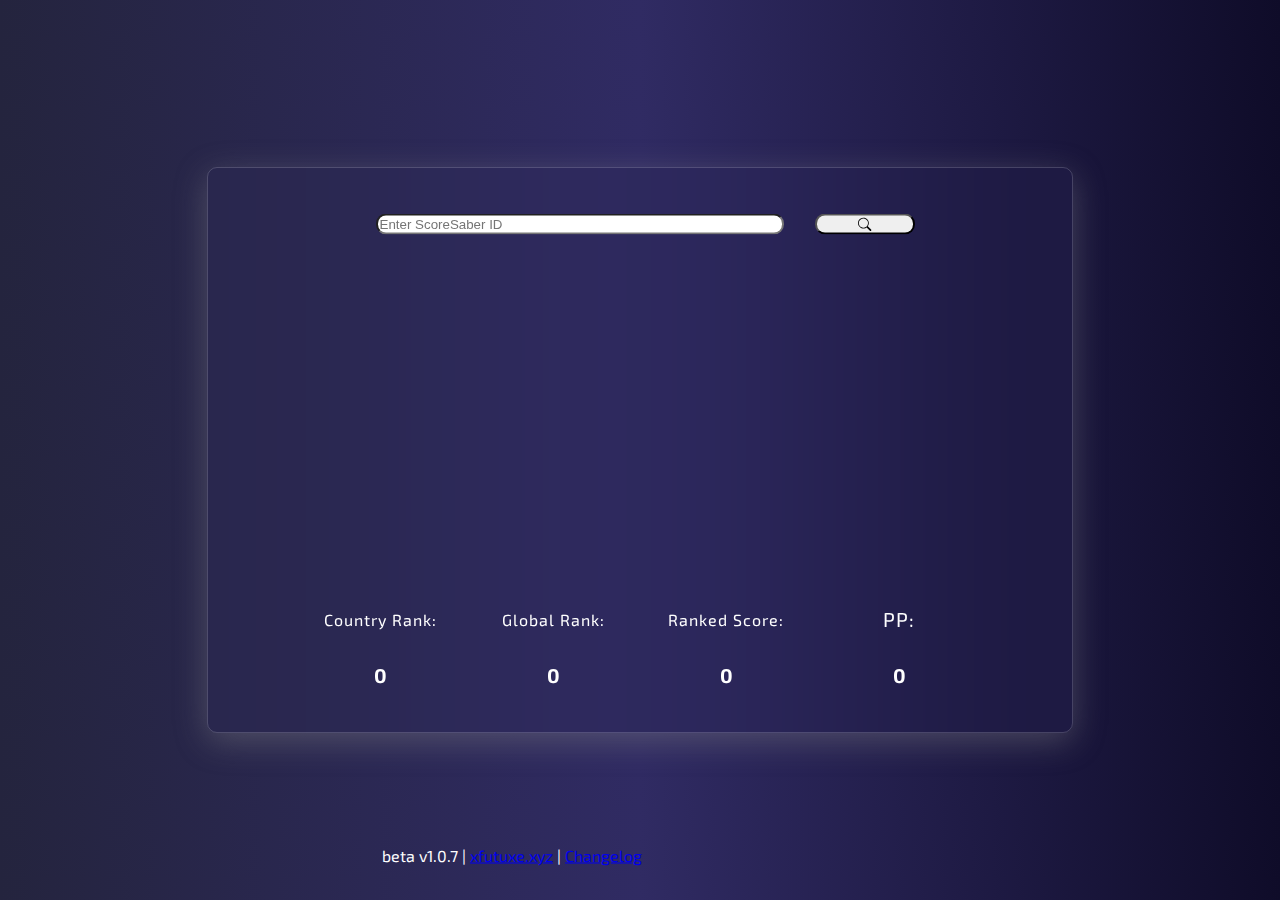
==== index.html @ 0fb4096e "small text change" ====
<!DOCTYPE html>
<html lang="en">

<head>
    <meta charset="UTF-8">
    <meta http-equiv="X-UA-Compatible" content="IE=edge">
    <meta name="viewport" content="width=device-width, initial-scale=1.0">
    <link href="https://cdn.jsdelivr.net/npm/bootstrap@5.1.0/dist/css/bootstrap.min.css" rel="stylesheet"
        integrity="sha384-KyZXEAg3QhqLMpG8r+8fhAXLRk2vvoC2f3B09zVXn8CA5QIVfZOJ3BCsw2P0p/We" crossorigin="anonymous">
    <script src="https://cdnjs.cloudflare.com/ajax/libs/jquery/3.6.0/jquery.min.js"
        integrity="sha512-894YE6QWD5I59HgZOGReFYm4dnWc1Qt5NtvYSaNcOP+u1T9qYdvdihz0PPSiiqn/+/3e7Jo4EaG7TubfWGUrMQ=="
        crossorigin="anonymous" referrerpolicy="no-referrer"></script>
    <script src="js/script.js"></script>
    <link rel="stylesheet" href="css/odometer-theme-default.css" />
    <link rel="stylesheet" href="css/main.css" />
    <script type="text/javascript" src="js/odometer.min.js"></script>
    <link rel="stylesheet" href="https://cdn.jsdelivr.net/npm/bootstrap-icons@1.8.3/font/bootstrap-icons.css">
    <title>Rank Viewer for Scoresaber</title>
</head>

<body>
    <img>


    <div class="card2">

        <div id="nameCon">
            <b><a id="profileLink">
                    <p id="name"></p>
                </a></b>
        </div>

        <img id="profilePicture" src="images/placeholder.png">

        <div id="globalRankCon">
            <b>
                <p id="globalRank" class="odometer"></p>
            </b>
            <p id="globalRankText">Global Rank:</p>
        </div>




        <div id="countryRankCon">
            <p id="countryRankText">Country Rank:</p>
            <b>
                <p id="countryRank" class="odometer"></p>
            </b>
        </div>


        <div id="playerPPCon">
            <b>
                <p id="playerPP" class="odometer"></p>
            </b>
            <p id="playerPPText">PP:</p>
        </div>


        <div id="playerTotalScoreCon">
            <b>
                <p id="playerTotalRankedScore" class="odometer"></p>
            </b>
            <p id="playerTotalScoreText">Ranked Score:</p>
        </div>


        <input class="form-control" id="scoreSaberID" type="text" name="ScoreSaber ID" placeholder="Enter ScoreSaber ID"
            required>
        <button class="btn btn-primary" id="submit" type="submit" onclick="scoreSaber()">
            <i class="bi bi-search"></i>
        </button>
    </div>


    <div class="footer">

        <b>
            <p id="playerCount"></p>
        </b>

        <p id="footerNote">beta v1.0.7 | <a href="https://www.xfutuxe.xyz">xfutuxe.xyz</a> | <a href="changelog.txt">Changelog</a></p>
    </div>

 

    

</body>

</html>
---- css/odometer-theme-default.css ----
.odometer.odometer-auto-theme, .odometer.odometer-theme-default {
  display: inline-block;
  vertical-align: middle;
  *vertical-align: auto;
  *zoom: 1;
  *display: inline;
  position: relative;
}
.odometer.odometer-auto-theme .odometer-digit, .odometer.odometer-theme-default .odometer-digit {
  display: inline-block;
  vertical-align: middle;
  *vertical-align: auto;
  *zoom: 1;
  *display: inline;
  position: relative;
}
.odometer.odometer-auto-theme .odometer-digit .odometer-digit-spacer, .odometer.odometer-theme-default .odometer-digit .odometer-digit-spacer {
  display: inline-block;
  vertical-align: middle;
  *vertical-align: auto;
  *zoom: 1;
  *display: inline;
  visibility: hidden;
}
.odometer.odometer-auto-theme .odometer-digit .odometer-digit-inner, .odometer.odometer-theme-default .odometer-digit .odometer-digit-inner {
  text-align: left;
  display: block;
  position: absolute;
  top: 0;
  left: 0;
  right: 0;
  bottom: 0;
  overflow: hidden;
}
.odometer.odometer-auto-theme .odometer-digit .odometer-ribbon, .odometer.odometer-theme-default .odometer-digit .odometer-ribbon {
  display: block;
}
.odometer.odometer-auto-theme .odometer-digit .odometer-ribbon-inner, .odometer.odometer-theme-default .odometer-digit .odometer-ribbon-inner {
  display: block;
  -webkit-backface-visibility: hidden;
}
.odometer.odometer-auto-theme .odometer-digit .odometer-value, .odometer.odometer-theme-default .odometer-digit .odometer-value {
  display: block;
  -webkit-transform: translateZ(0);
}
.odometer.odometer-auto-theme .odometer-digit .odometer-value.odometer-last-value, .odometer.odometer-theme-default .odometer-digit .odometer-value.odometer-last-value {
  position: absolute;
}
.odometer.odometer-auto-theme.odometer-animating-up .odometer-ribbon-inner, .odometer.odometer-theme-default.odometer-animating-up .odometer-ribbon-inner {
  -webkit-transition: -webkit-transform 2s;
  -moz-transition: -moz-transform 2s;
  -ms-transition: -ms-transform 2s;
  -o-transition: -o-transform 2s;
  transition: transform 2s;
}
.odometer.odometer-auto-theme.odometer-animating-up.odometer-animating .odometer-ribbon-inner, .odometer.odometer-theme-default.odometer-animating-up.odometer-animating .odometer-ribbon-inner {
  -webkit-transform: translateY(-100%);
  -moz-transform: translateY(-100%);
  -ms-transform: translateY(-100%);
  -o-transform: translateY(-100%);
  transform: translateY(-100%);
}
.odometer.odometer-auto-theme.odometer-animating-down .odometer-ribbon-inner, .odometer.odometer-theme-default.odometer-animating-down .odometer-ribbon-inner {
  -webkit-transform: translateY(-100%);
  -moz-transform: translateY(-100%);
  -ms-transform: translateY(-100%);
  -o-transform: translateY(-100%);
  transform: translateY(-100%);
}
.odometer.odometer-auto-theme.odometer-animating-down.odometer-animating .odometer-ribbon-inner, .odometer.odometer-theme-default.odometer-animating-down.odometer-animating .odometer-ribbon-inner {
  -webkit-transition: -webkit-transform 2s;
  -moz-transition: -moz-transform 2s;
  -ms-transition: -ms-transform 2s;
  -o-transition: -o-transform 2s;
  transition: transform 2s;
  -webkit-transform: translateY(0);
  -moz-transform: translateY(0);
  -ms-transform: translateY(0);
  -o-transform: translateY(0);
  transform: translateY(0);
}

.odometer.odometer-auto-theme, .odometer.odometer-theme-default {
  font-family: "Helvetica Neue", sans-serif;
  line-height: 1.1em;
}
.odometer.odometer-auto-theme .odometer-value, .odometer.odometer-theme-default .odometer-value {
  text-align: center;
}
---- css/main.css ----
@import url('https://fonts.googleapis.com/css2?family=Exo+2:wght@300&display=swap');

body {
    font-family: 'Exo 2', sans-serif;
    background: #0f0c29;
    /* fallback for old browsers */
    background: -webkit-linear-gradient(to right, #24243e, #302b63, #0f0c29);
    /* Chrome 10-25, Safari 5.1-6 */
    background: linear-gradient(to right, #24243e, #302b63, #0f0c29);
    /* W3C, IE 10+/ Edge, Firefox 16+, Chrome 26+, Opera 12+, Safari 7+ */
    color: white;
}

.odometer {
    font-family: 'Exo 2', sans-serif !important;
}

#scoreSaberID {
    margin: 0;
    position: absolute;
    top: 10%;
    left: 43%;
    transform: translate(-50%, -50%);
    width: 400px;
    opacity: 1;
    border-radius: 10px;
    transition: 0.3s;
}

#scoreSaberID:hover {
    width: 410px;
}

#submit {
    margin: 0;
    position: absolute;
    top: 10%;
    left: 76%;
    transform: translate(-50%, -50%);
    width: 100px;
    opacity: 1;
    border-radius: 10px;
    transition: 0.3s;
}

#submit:hover {
    width: 105px;
}

#playerPP {
    margin: 0;
    position: absolute;
    top: 90% !important;
    left: 80% !important;
    transform: translate(-50%, -50%);
    font-size: 20px;
    letter-spacing: 1px;
}

#playerPPText {
    margin: 0;
    position: absolute;
    top: 80%;
    left: 80%;
    transform: translate(-50%, -50%);
    font-size: 20px;
    letter-spacing: 1px;
}

#playerTotalRankedScore {
    margin: 0;
    position: absolute;
    top: 90% !important;
    left: 60% !important;
    transform: translate(-50%, -50%);
    font-size: 20px;
    letter-spacing: 1px;
}

#playerTotalScoreText {
    margin: 0;
    position: absolute;
    top: 80%;
    left: 60%;
    transform: translate(-50%, -50%);
    letter-spacing: 1px;
}

#globalRank {
    margin: 0;
    position: absolute;
    top: 90% !important;
    left: 40% !important;
    transform: translate(-50%, -50%);
    font-size: 20px;
    letter-spacing: 1px;
}

#globalRankText {
    margin: 0;
    position: absolute;
    top: 80%;
    left: 40%;
    transform: translate(-50%, -50%);
    letter-spacing: 1px;
}

#countryRankText {
    margin: 0;
    position: absolute;
    top: 80%;
    left: 20%;
    transform: translate(-50%, -50%);
    letter-spacing: 1px;
}

#countryRank {
    margin: 0;
    position: absolute;
    top: 90% !important;
    left: 20% !important;
    transform: translate(-50%, -50%);
    font-size: 20px;
    letter-spacing: 1px;
}

.card2 {
    text-align: center;
    background: #000000d0;
    padding: 2em;
    border-radius: 30px;
    width: 100%;
    height: 500px;
    max-width: 800px;
    margin: 1em;
    background: rgba(255, 255, 255, 0);
    box-shadow: 0 8px 32px 0 rgba(136, 136, 136, 0.404);
    backdrop-filter: blur(100px);
    -webkit-backdrop-filter: blur(1px);
    border-radius: 10px;
    border: 1px solid rgba(255, 255, 255, 0.18);
    margin: 0;
    position: absolute;
    top: 50%;
    left: 50%;
    transform: translate(-50%, -50%);
}


#profilePicture {
    border-radius: 100px;
    margin: 0;
    position: absolute;
    top: 50%;
    left: 20%;
    transform: translate(-50%, -50%);
    height: 150px;
    width: 150px;
}

#name {
    font-size: 35px;
    margin: 0;
    position: absolute;
    top: 50%;
    left: 55%;
    transform: translate(-50%, -50%);
    letter-spacing: 2px;
    transition: 0.3s;
    white-space: nowrap;
}

#name:hover {
    font-size: 38px;
}

#profileLink {
    text-decoration: none;
    color: white;
}

#footerNote {
    margin: 0;
    position: absolute;
    top: 95%;
    left: 40%;
    transform: translate(-50%, -50%);
}

#playerCount {
    margin: 0;
    position: absolute;
    top: 95%;
    left: 65%;
    transform: translate(-50%, -50%);
}


@media only screen and (max-width : 800px) {
    .card2 {
        text-align: center;
        background: #000000d0;
        padding: 2em;
        border-radius: 30px;
        width: 100%;
        height: 500px;
        max-width: 300px;
        margin: 1em;
        background: rgba(255, 255, 255, 0);
        box-shadow: 0 8px 32px 0 rgba(136, 136, 136, 0.404);
        backdrop-filter: blur(100px);
        -webkit-backdrop-filter: blur(1px);
        border-radius: 10px;
        border: 1px solid rgba(255, 255, 255, 0.18);
        margin: 0;
        position: absolute;
        top: 50%;
        left: 50%;
        transform: translate(-50%, -50%);
    }

    #scoreSaberID {
        margin: 0;
        position: absolute;
        top: 10%;
        left: 50%;
        transform: translate(-50%, -50%);
        width: 230px;
        opacity: 1;
        border-radius: 10px;
    }

    #submit {
        margin: 0;
        position: absolute;
        top: 23%;
        left: 50%;
        transform: translate(-50%, -50%);
        width: 75px;
        opacity: 1;
        border-radius: 10px;
    }

    #profilePicture {
        border-radius: 100px;
        margin: 0;
        position: absolute;
        top: 40%;
        left: 50%;
        transform: translate(-50%, -50%);
        height: 85px;
        width: 85px;
    }

    #name {
        font-size: 20px;
        margin: 0;
        position: absolute;
        top: 60%;
        left: 50%;
        transform: translate(-50%, -50%);
        white-space: nowrap;
        letter-spacing: 2px;

    }

    #countryRankText {
        margin: 0;
        position: absolute;
        top: 69%;
        left: 32%;
        transform: translate(-50%, -50%);
        font-size: 16px;
        letter-spacing: 1px;
    }

    #countryRank {
        margin: 0;
        position: absolute;
        top: 76% !important;
        left: 32% !important;
        transform: translate(-50%, -50%);
        font-size: 16px;
        letter-spacing: 1px;
    }

    #globalRank {
        margin: 0;
        position: absolute;
        top: 76% !important;
        left: 73% !important;
        transform: translate(-50%, -50%);
        font-size: 16px;
        letter-spacing: 1px;
    }

    #globalRankText {
        margin: 0;
        position: absolute;
        top: 69%;
        left: 73%;
        transform: translate(-50%, -50%);
        font-size: 16px;
        letter-spacing: 1px;
        white-space: nowrap;
    }

    #playerTotalRankedScore {
        margin: 0;
        position: absolute;
        top: 93% !important;
        left: 32% !important;
        transform: translate(-50%, -50%);
        font-size: 15px;
        letter-spacing: 1px;
    }

    #playerTotalScoreText {
        margin: 0;
        position: absolute;
        top: 86%;
        left: 32%;
        transform: translate(-50%, -50%);
        font-size: 16px;
        letter-spacing: 1px;
    }

    #playerPP {
        margin: 0;
        position: absolute;
        top: 93% !important;
        left: 73% !important;
        transform: translate(-50%, -50%);
        font-size: 16px;
        letter-spacing: 1px;
    }

    #playerPPText {
        margin: 0;
        position: absolute;
        top: 86%;
        left: 73%;
        transform: translate(-50%, -50%);
        font-size: 16px;
        letter-spacing: 1px;
    }

    #playerCount {
        margin: 0;
        position: absolute;
        top: 5%;
        left: 50%;
        transform: translate(-50%, -50%);
        font-size: 13px;
    }

    #footerNote {
        margin: 0;
        position: absolute;
        top: 95%;
        left: 50%;
        transform: translate(-50%, -50%);
        font-size: 13px;
        overflow: hidden;
        white-space: nowrap;
    }
}

@media only screen {
    and {
        max-height: 800px;
    }

}

@media only screen and (max-height: 800px) {


}
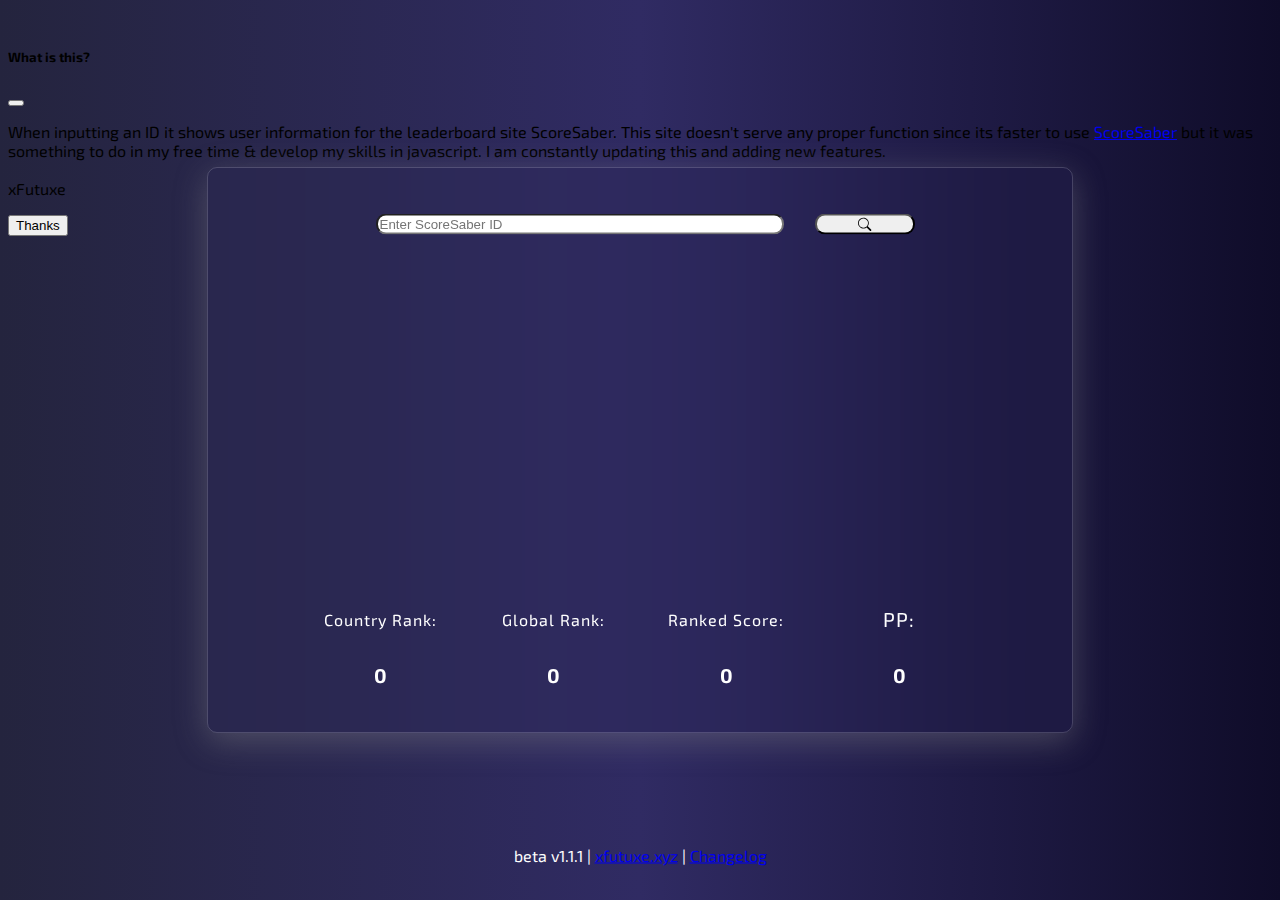
==== commit 8d4794eb: "check changelog.txt for changes" ====
--- a/index.html
+++ b/index.html
@@ -10,6 +10,7 @@
     <script src="https://cdnjs.cloudflare.com/ajax/libs/jquery/3.6.0/jquery.min.js"
         integrity="sha512-894YE6QWD5I59HgZOGReFYm4dnWc1Qt5NtvYSaNcOP+u1T9qYdvdihz0PPSiiqn/+/3e7Jo4EaG7TubfWGUrMQ=="
         crossorigin="anonymous" referrerpolicy="no-referrer"></script>
+        <script src="https://cdn.jsdelivr.net/npm/bootstrap@5.2.1/dist/js/bootstrap.bundle.min.js" integrity="sha384-u1OknCvxWvY5kfmNBILK2hRnQC3Pr17a+RTT6rIHI7NnikvbZlHgTPOOmMi466C8" crossorigin="anonymous"></script>
     <script src="js/script.js"></script>
     <link rel="stylesheet" href="css/odometer-theme-default.css" />
     <link rel="stylesheet" href="css/main.css" />
@@ -65,6 +66,22 @@
             <p id="playerTotalScoreText">Ranked Score:</p>
         </div>
 
+        <div class="badgeContainer">
+
+            <div class="badge1">
+                <img id="image1" src="images/placeholder.png">
+            </div>
+            <div class="badge2">
+                <img id="image2" src="images/placeholder.png">
+            </div>
+            <div class="badge3">
+                <img id="image3" src="images/placeholder.png">
+            </div>
+            <div class="badge4">
+                <img id="image4" src="images/placeholder.png">
+            </div>
+
+        </div>
 
         <input class="form-control" id="scoreSaberID" type="text" name="ScoreSaber ID" placeholder="Enter ScoreSaber ID"
             required>
@@ -72,7 +89,10 @@
             <i class="bi bi-search"></i>
         </button>
     </div>
-
+    
+    <div id="alertError" class="alert alert-danger" role="alert" style="visibility: hidden;">
+        You need to enter a ScoreSaber ID: https://scoresaber/u/{id}
+      </div>
 
     <div class="footer">
 
@@ -80,13 +100,42 @@
             <p id="playerCount"></p>
         </b>
 
-        <p id="footerNote">beta v1.0.7 | <a href="https://www.xfutuxe.xyz">xfutuxe.xyz</a> | <a href="changelog.txt">Changelog</a></p>
+        <p id="footerNote">beta v1.1.1 | <a href="https://www.xfutuxe.xyz">xfutuxe.xyz</a> | <a href="changelog.txt">Changelog</a></p>
     </div>
 
- 
 
-    
+
+    <div class="modal" tabindex="-1">
+        <div class="modal-dialog">
+          <div class="modal-content">
+            <div class="modal-header">
+              <h5 class="modal-title">What is this?</h5>
+              <button type="button" class="btn-close" data-bs-dismiss="modal" aria-label="Close"></button>
+            </div>
+            <div class="modal-body">
+              <p>When inputting an ID it shows user information for the leaderboard site ScoreSaber. This site doesn't serve any proper function since its faster to use <a href="https://www.scoresaber.com">ScoreSaber</a> but it was something to do in my free time & develop my skills in javascript. I am constantly updating this and adding new features.
+            <br>
+            <br>
+                xFutuxe</p>
+            </div>
+            <div class="modal-footer">
+              <button type="button" class="btn btn-secondary" data-bs-dismiss="modal">Thanks</button>
+            </div>
+          </div>
+        </div>
+      </div>  
+  
+  
 
 </body>
+<script>
+        window.onload = function () {
+        OpenBootstrapPopup();
+    };
+    function OpenBootstrapPopup() {
+        $(".modal").modal('show');
+    }
+
+</script>
 
 </html>--- a/css/main.css
+++ b/css/main.css
@@ -183,18 +183,59 @@
     margin: 0;
     position: absolute;
     top: 95%;
-    left: 40%;
+    left: 50%;
     transform: translate(-50%, -50%);
 }
 
 #playerCount {
     margin: 0;
     position: absolute;
-    top: 95%;
+    top: 90%;
+    left: 50%;
+    transform: translate(-50%, -50%);
+}
+.badge1 {
+    margin: 0;
+    position: absolute;
+    top: 65%;
+    left: 35%;
+    transform: translate(-50%, -50%);
+}
+.badge2 {
+    margin: 0;
+    position: absolute;
+    top: 65%;
+    left: 50%;
+    transform: translate(-50%, -50%);
+}
+.badge3 {
+    margin: 0;
+    position: absolute;
+    top: 65%;
     left: 65%;
     transform: translate(-50%, -50%);
 }
-
+.badge4 {
+    margin: 0;
+    position: absolute;
+    top: 65%;
+    left: 80%;
+    transform: translate(-50%, -50%);
+}
+
+.alert-danger {
+    width: 400px;
+    font-size: 13px;
+    margin: 0;
+    position: absolute;
+    top: 7%;
+    left: 50%;
+    transform: translate(-50%, -50%);
+}
+
+.modal-dialog {
+    color: black;
+}
 
 @media only screen and (max-width : 800px) {
     .card2 {
@@ -229,6 +270,10 @@
         opacity: 1;
         border-radius: 10px;
     }
+    #scoreSaberID:hover {
+        width: 240px;
+    }
+    
 
     #submit {
         margin: 0;
@@ -263,6 +308,9 @@
         letter-spacing: 2px;
 
     }
+    #name:hover {
+        font-size: 25px;
+    }
 
     #countryRankText {
         margin: 0;
@@ -348,7 +396,7 @@
     #playerCount {
         margin: 0;
         position: absolute;
-        top: 5%;
+        top: 90%;
         left: 50%;
         transform: translate(-50%, -50%);
         font-size: 13px;
@@ -364,6 +412,9 @@
         overflow: hidden;
         white-space: nowrap;
     }
+    .badgeContainer {
+        visibility: hidden;
+    }
 }
 
 @media only screen {
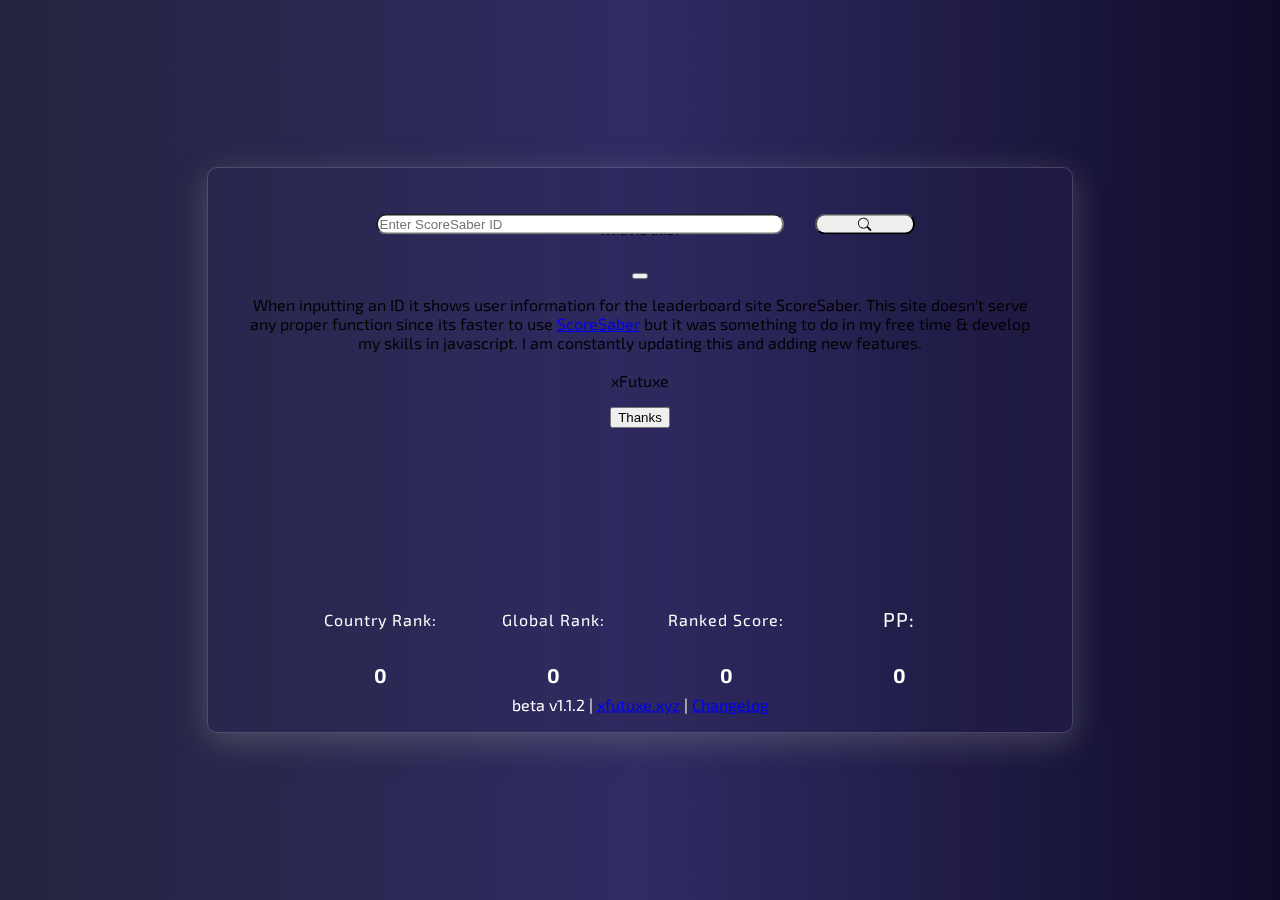
==== commit 6e5ffe50: "HTML Changes" ====
--- a/index.html
+++ b/index.html
@@ -81,14 +81,18 @@
                 <img id="image4" src="images/placeholder.png">
             </div>
 
-        </div>
+        
+            <form data-netlify="true">
 
-        <input class="form-control" id="scoreSaberID" type="text" name="ScoreSaber ID" placeholder="Enter ScoreSaber ID"
-            required>
-        <button class="btn btn-primary" id="submit" type="submit" onclick="scoreSaber()">
-            <i class="bi bi-search"></i>
-        </button>
-    </div>
+                <input class="form-control" id="scoreSaberID" type="text" name="ScoreSaber ID" placeholder="Enter ScoreSaber ID"
+                required>
+            <button class="btn btn-primary" id="submit" type="submit" onclick="scoreSaber()">
+                <i class="bi bi-search"></i>
+            </button>
+
+            </form>
+
+
     
     <div id="alertError" class="alert alert-danger" role="alert" style="visibility: hidden;">
         You need to enter a ScoreSaber ID: https://scoresaber/u/{id}
@@ -100,7 +104,7 @@
             <p id="playerCount"></p>
         </b>
 
-        <p id="footerNote">beta v1.1.1 | <a href="https://www.xfutuxe.xyz">xfutuxe.xyz</a> | <a href="changelog.txt">Changelog</a></p>
+        <p id="footerNote">beta v1.1.2 | <a href="https://www.xfutuxe.xyz">xfutuxe.xyz</a> | <a href="changelog.txt">Changelog</a></p>
     </div>
 
 
--- a/css/main.css
+++ b/css/main.css
@@ -400,6 +400,8 @@
         left: 50%;
         transform: translate(-50%, -50%);
         font-size: 13px;
+        white-space: nowrap;
+        overflow: hidden;
     }
 
     #footerNote {
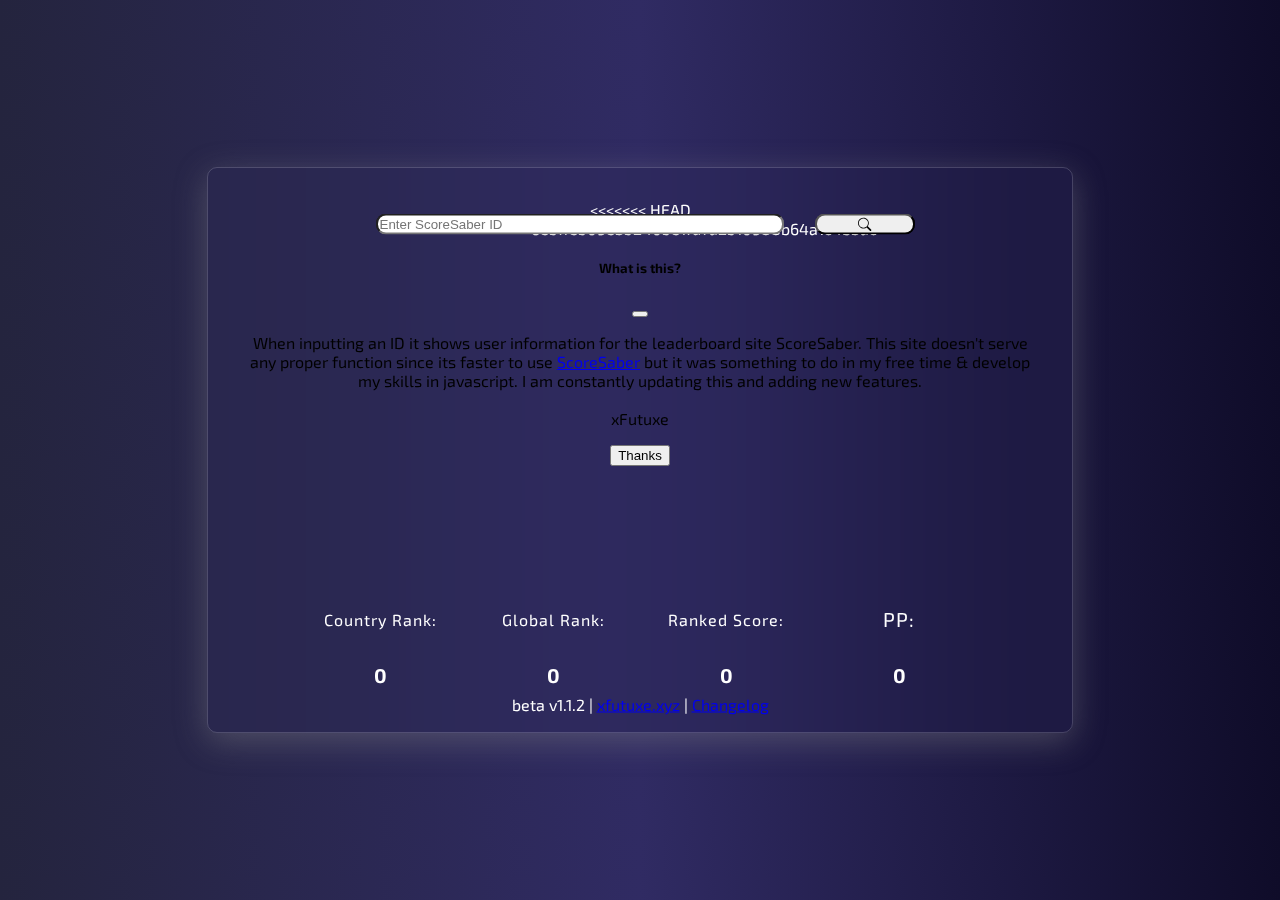
==== commit 77774520: "Add files via upload" ====
--- a/index.html
+++ b/index.html
@@ -93,6 +93,20 @@
             </form>
 
 
+<<<<<<< HEAD
+        <form>
+
+            <input class="form-control" id="scoreSaberID" type="text" name="ScoreSaber ID" placeholder="Enter ScoreSaber ID"
+            required>
+        <button class="btn btn-primary" id="submit" type="submit" onclick="scoreSaber()">
+            <i class="bi bi-search"></i>
+        </button>
+
+        </form>
+
+    </div>
+=======
+>>>>>>> 6e5ffe509e352405e1fd7a2510988b64a1c4b3ac
     
     <div id="alertError" class="alert alert-danger" role="alert" style="visibility: hidden;">
         You need to enter a ScoreSaber ID: https://scoresaber/u/{id}
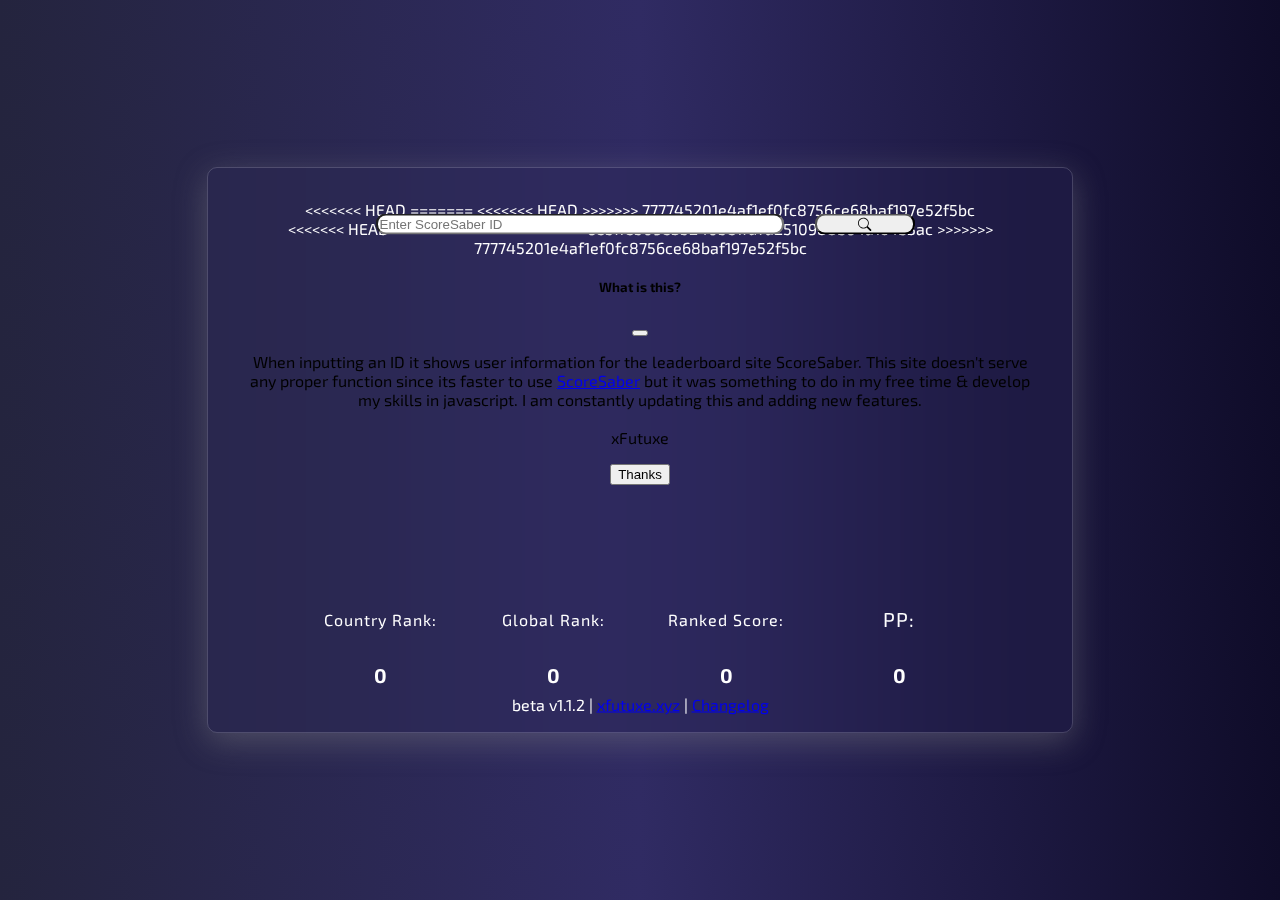
==== commit e64a4385: "Add files via upload" ====
--- a/index.html
+++ b/index.html
@@ -94,6 +94,9 @@
 
 
 <<<<<<< HEAD
+=======
+<<<<<<< HEAD
+>>>>>>> 777745201e4af1ef0fc8756ce68baf197e52f5bc
         <form>
 
             <input class="form-control" id="scoreSaberID" type="text" name="ScoreSaber ID" placeholder="Enter ScoreSaber ID"
@@ -105,8 +108,11 @@
         </form>
 
     </div>
+<<<<<<< HEAD
+=======
 =======
 >>>>>>> 6e5ffe509e352405e1fd7a2510988b64a1c4b3ac
+>>>>>>> 777745201e4af1ef0fc8756ce68baf197e52f5bc
     
     <div id="alertError" class="alert alert-danger" role="alert" style="visibility: hidden;">
         You need to enter a ScoreSaber ID: https://scoresaber/u/{id}
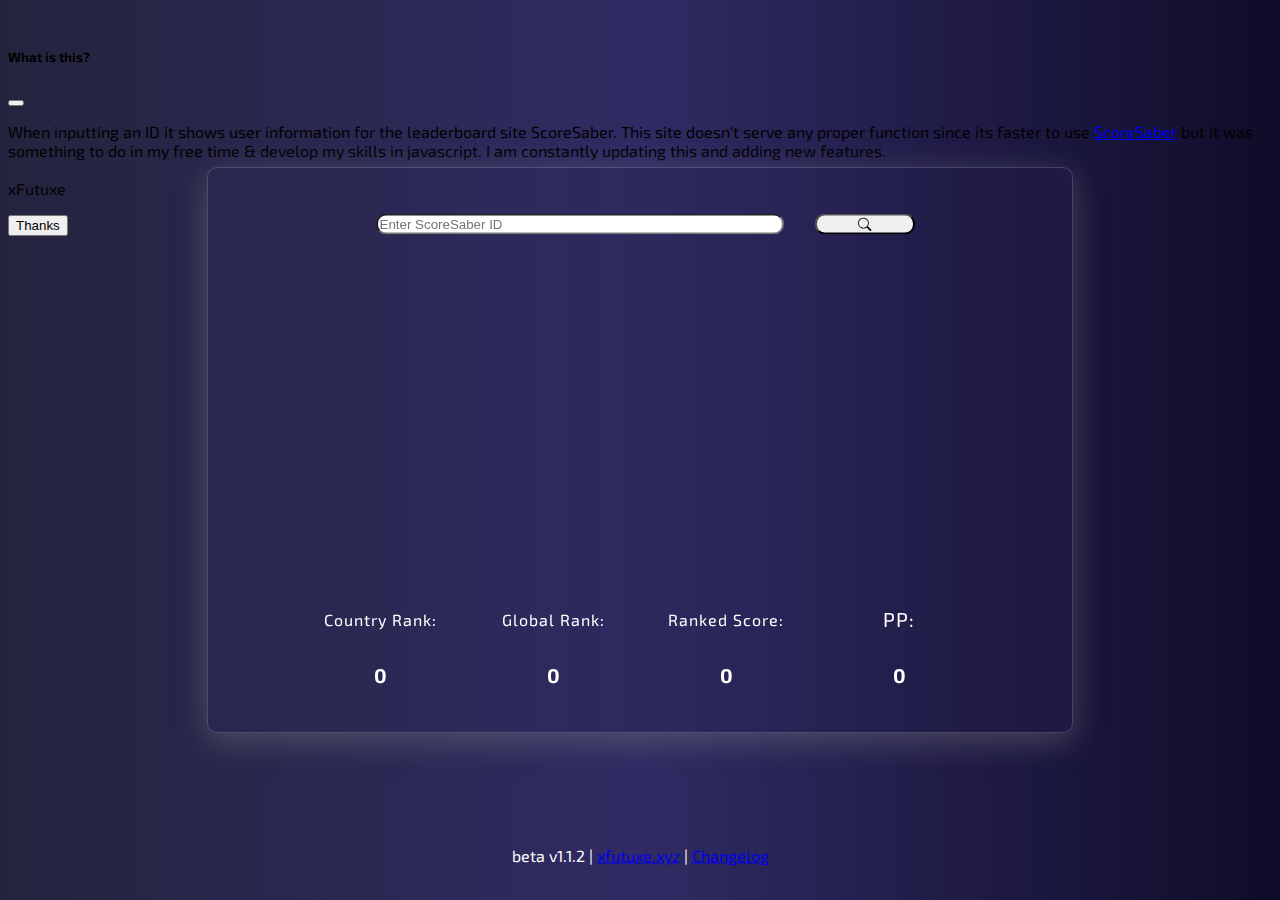
==== commit 9209506d: "why can't i just have no issues" ====
--- a/index.html
+++ b/index.html
@@ -81,22 +81,8 @@
                 <img id="image4" src="images/placeholder.png">
             </div>
 
-        
-            <form data-netlify="true">
+        </div>
 
-                <input class="form-control" id="scoreSaberID" type="text" name="ScoreSaber ID" placeholder="Enter ScoreSaber ID"
-                required>
-            <button class="btn btn-primary" id="submit" type="submit" onclick="scoreSaber()">
-                <i class="bi bi-search"></i>
-            </button>
-
-            </form>
-
-
-<<<<<<< HEAD
-=======
-<<<<<<< HEAD
->>>>>>> 777745201e4af1ef0fc8756ce68baf197e52f5bc
         <form>
 
             <input class="form-control" id="scoreSaberID" type="text" name="ScoreSaber ID" placeholder="Enter ScoreSaber ID"
@@ -108,11 +94,6 @@
         </form>
 
     </div>
-<<<<<<< HEAD
-=======
-=======
->>>>>>> 6e5ffe509e352405e1fd7a2510988b64a1c4b3ac
->>>>>>> 777745201e4af1ef0fc8756ce68baf197e52f5bc
     
     <div id="alertError" class="alert alert-danger" role="alert" style="visibility: hidden;">
         You need to enter a ScoreSaber ID: https://scoresaber/u/{id}
